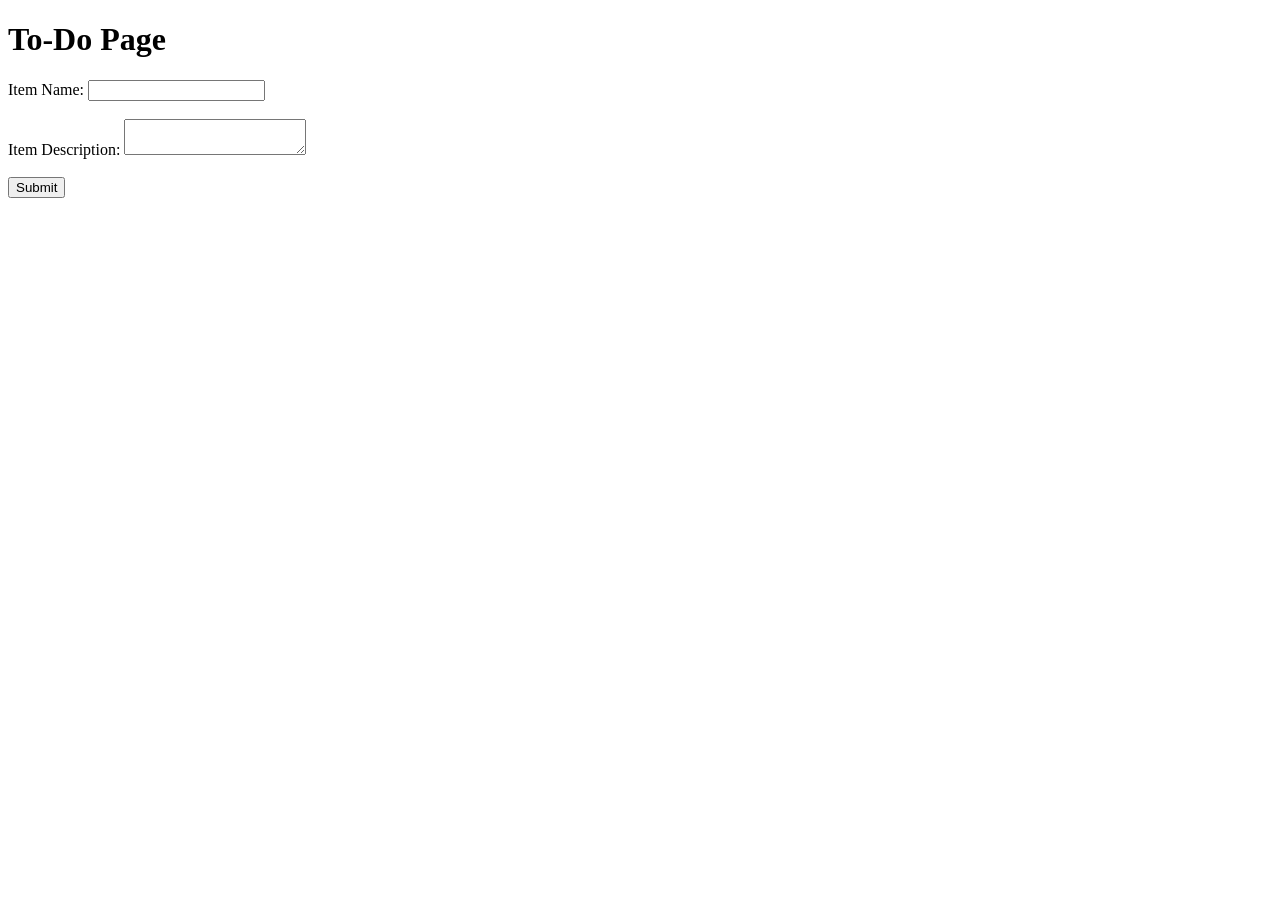
==== templates/todo.html @ f16ea086 "Add To-Do frontend page" ====
<!DOCTYPE html>
<html lang="en">
<head>
    <meta charset="UTF-8">
    <meta name="viewport" content="width=device-width, initial-scale=1.0">
    <title>To-Do List</title>
</head>
<body>
    <h1>To-Do Page</h1>

    <form action="/submittodoitem" method="POST">
        <label for="itemName">Item Name:</label>
        <input
            type="text"
            id="itemName"
            name="itemName"
            required
        >

        <br><br>

        <label for="itemDescription">Item Description:</label>
        <textarea
            id="itemDescription"
            name="itemDescription"
            required
        ></textarea>

        <br><br>

        <button type="submit">Submit</button>
    </form>
</body>
</html>
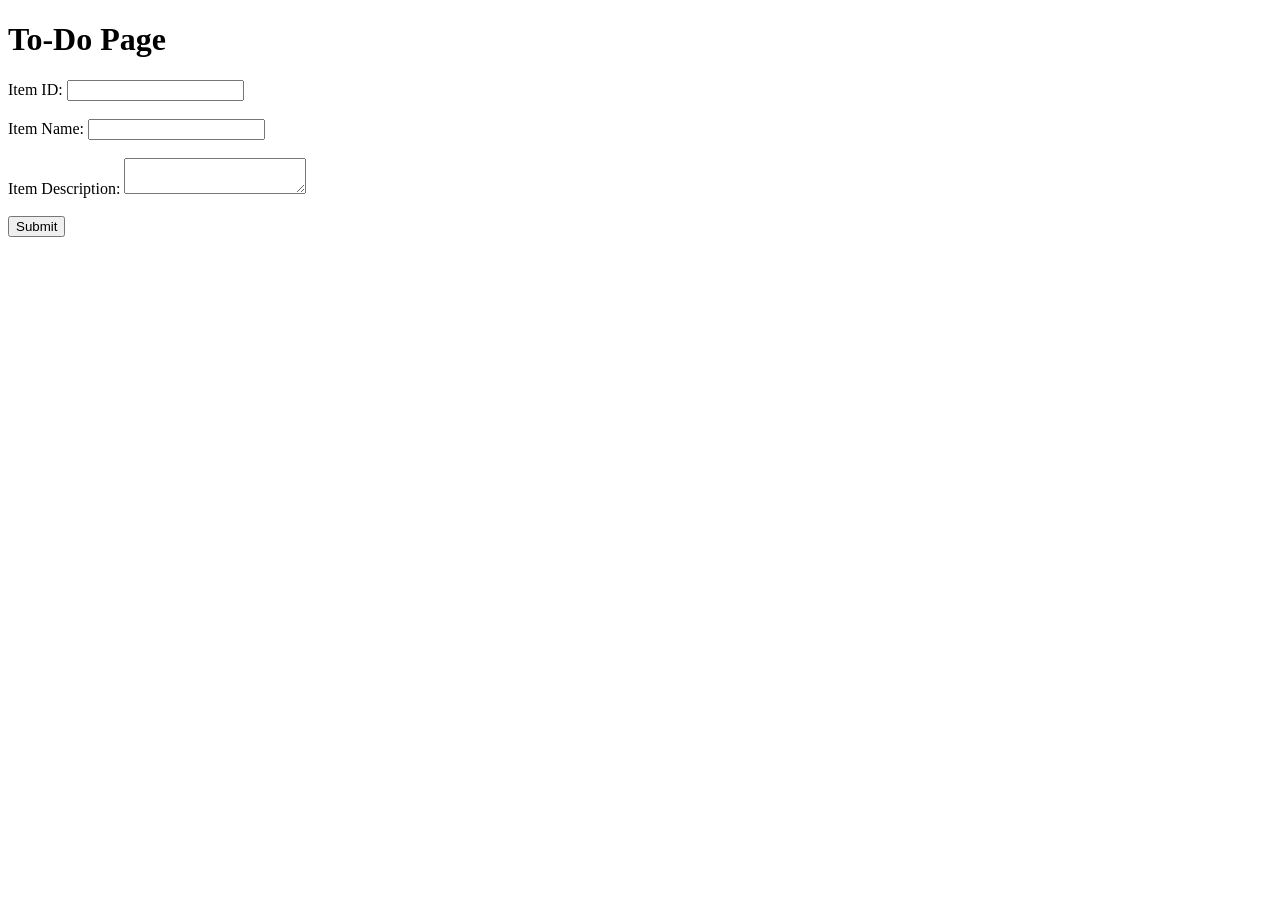
==== commit ccec06e2: "Add Item ID field" ====
--- a/templates/todo.html
+++ b/templates/todo.html
@@ -9,13 +9,20 @@
     <h1>To-Do Page</h1>
 
     <form action="/submittodoitem" method="POST">
+        <label for="itemId">Item ID:</label>
+        <input 
+            type="text" 
+            id="itemId" 
+            name="itemId" 
+            required>
+
+        <br><br>
         <label for="itemName">Item Name:</label>
         <input
             type="text"
             id="itemName"
             name="itemName"
-            required
-        >
+            required>
 
         <br><br>
 
@@ -23,8 +30,8 @@
         <textarea
             id="itemDescription"
             name="itemDescription"
-            required
-        ></textarea>
+            required>
+        </textarea>
 
         <br><br>
 
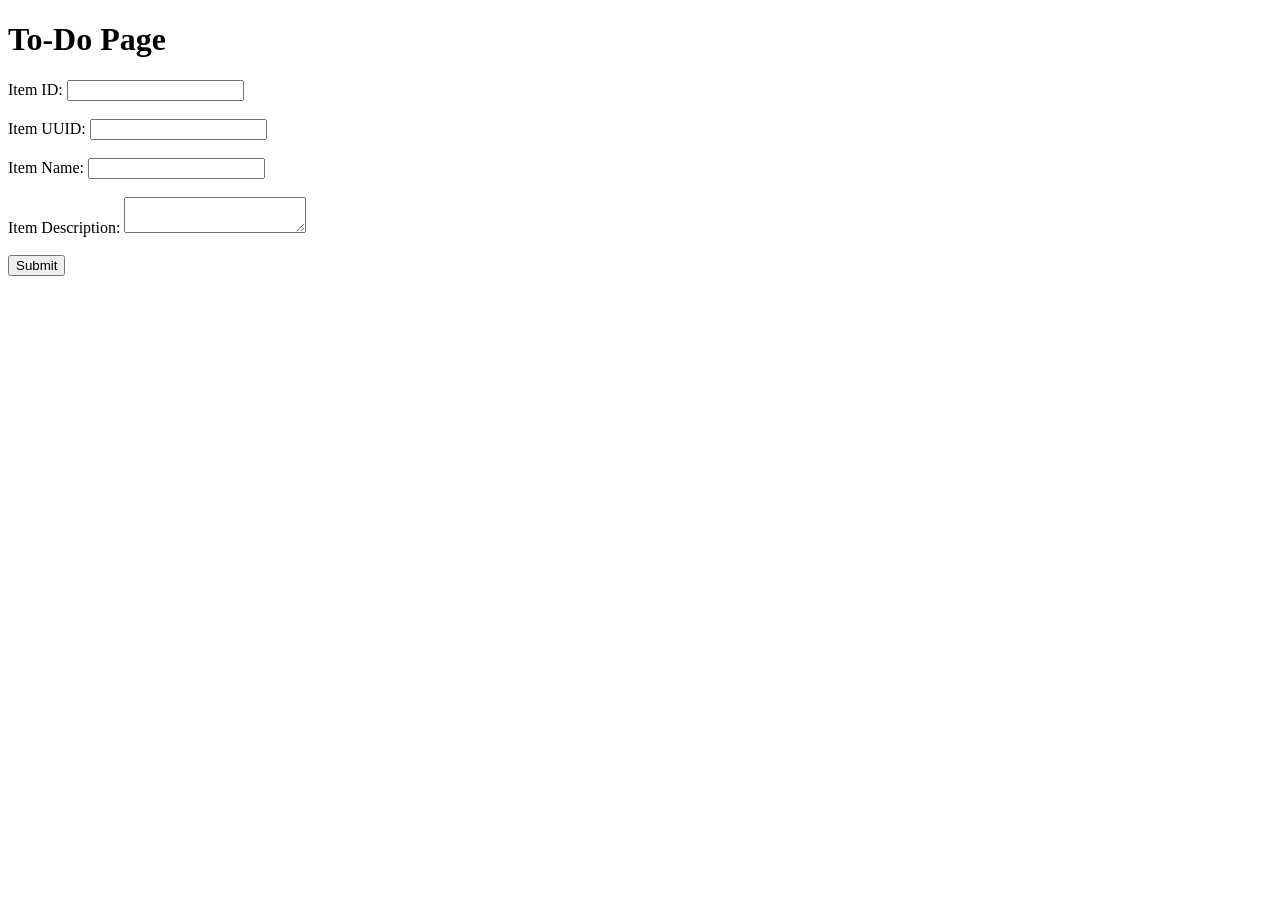
==== commit 116cbcf6: "Add Item UUID field" ====
--- a/templates/todo.html
+++ b/templates/todo.html
@@ -14,6 +14,14 @@
             type="text" 
             id="itemId" 
             name="itemId" 
+            required>
+
+        <br><br>
+        <label for="itemUuid">Item UUID:</label>
+        <input 
+            type="text" 
+            id="itemUuid" 
+            name="itemUuid" 
             required>
 
         <br><br>
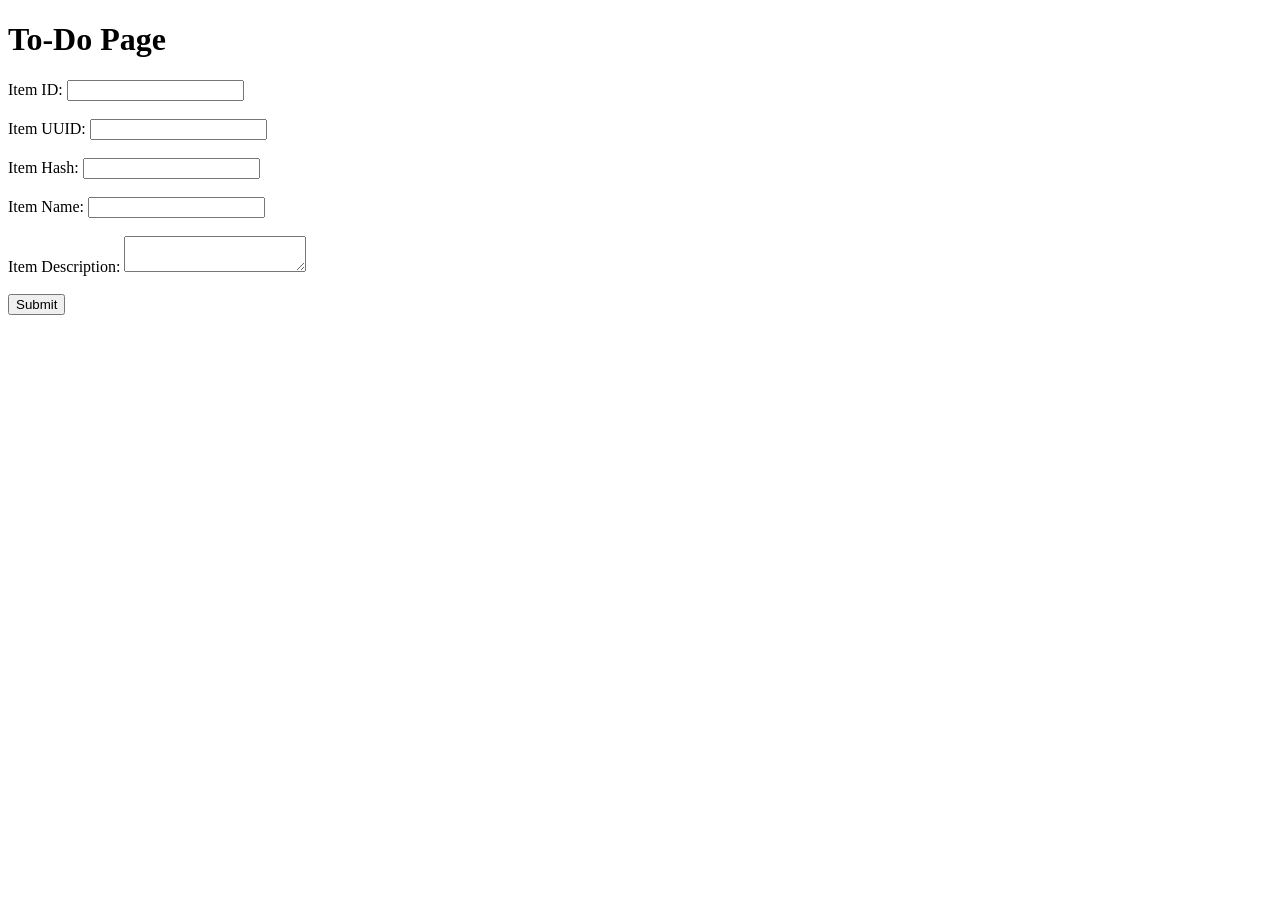
==== commit 8605e4fe: "Add Item Hash field" ====
--- a/templates/todo.html
+++ b/templates/todo.html
@@ -25,6 +25,14 @@
             required>
 
         <br><br>
+        <label for="itemHash">Item Hash:</label>
+        <input 
+            type="text" 
+            id="itemHash" 
+            name="itemHash" 
+            required>
+
+        <br><br>
         <label for="itemName">Item Name:</label>
         <input
             type="text"
